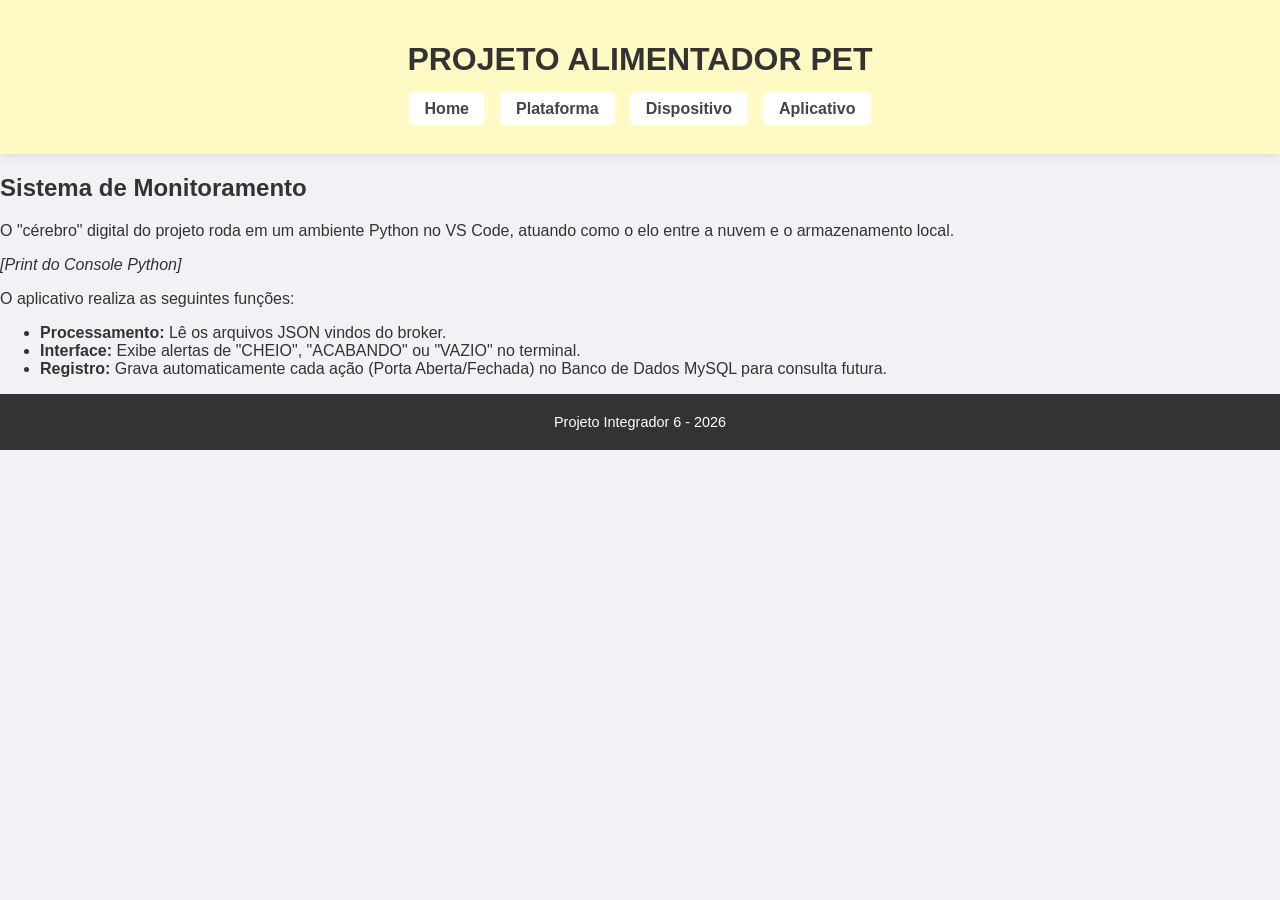
==== aplicativo.html @ 735be0fe "aplicativo This HTML file serves as the main application interface for the IoT feeder project, detai" ====
<!DOCTYPE html>
<html lang="pt-BR">
<head>
    <meta charset="UTF-8">
    <title>Alimentador IoT - Aplicativo</title>
    <link rel="stylesheet" href="style.css">
</head>
<body>
    <header>
        <h1>PROJETO ALIMENTADOR PET</h1>
        <nav>
            <ul>
                <li><a href="index.html">Home</a></li>
                <li><a href="plataforma.html">Plataforma</a></li>
                <li><a href="dispositivo.html">Dispositivo</a></li>
                <li><a href="aplicativo.html">Aplicativo</a></li>
            </ul>
        </nav>
    </header>
    <main>
        <h2>Sistema de Monitoramento</h2>
        <p>O "cérebro" digital do projeto roda em um ambiente Python no VS Code, atuando como o elo entre a nuvem e o armazenamento local.</p>
        
        <div class="img-box">
            <p><em>[Print do Console Python]</em></p>
        </div>

        <p>O aplicativo realiza as seguintes funções:</p>
        <ul>
            <li><strong>Processamento:</strong> Lê os arquivos JSON vindos do broker.</li>
            <li><strong>Interface:</strong> Exibe alertas de "CHEIO", "ACABANDO" ou "VAZIO" no terminal.</li>
            <li><strong>Registro:</strong> Grava automaticamente cada ação (Porta Aberta/Fechada) no Banco de Dados MySQL para consulta futura.</li>
        </ul>
    </main>
    <footer>Projeto Integrador 6 - 2026</footer>
</body>
</html>
---- style.css ----
html { scroll-behavior: smooth; } /* A mágica da rolagem suave */

body { font-family: 'Segoe UI', Tahoma, Geneva, Verdana, sans-serif; margin: 0; background-color: #f0f2f5; color: #333; }

header { 
    background-color: #fff9c4; /* Amarelo clarinho da imagem do prof */
    padding: 20px; 
    position: sticky; 
    top: 0; 
    z-index: 1000;
    box-shadow: 0 2px 10px rgba(0,0,0,0.1);
    text-align: center;
}

.logo-container { display: flex; align-items: center; justify-content: center; gap: 15px; margin-bottom: 10px; }

nav ul { list-style: none; padding: 0; display: flex; justify-content: center; gap: 15px; }
nav a { 
    text-decoration: none; 
    color: #444; 
    font-weight: bold; 
    padding: 8px 16px; 
    background: white; 
    border-radius: 5px;
    transition: 0.3s;
}
nav a:hover { background: #ffe082; }

section { 
    min-height: 80vh; 
    display: flex; 
    align-items: center; 
    justify-content: center; 
    padding: 40px;
    border-bottom: 1px solid #ddd;
}

.content { max-width: 800px; text-align: center; background: white; padding: 30px; border-radius: 15px; box-shadow: 0 4px 15px rgba(0,0,0,0.05); }

.hero-img { width: 100%; max-width: 400px; border-radius: 10px; margin-top: 20px; }

footer { background: #333; color: white; text-align: center; padding: 20px; font-size: 0.9em; }
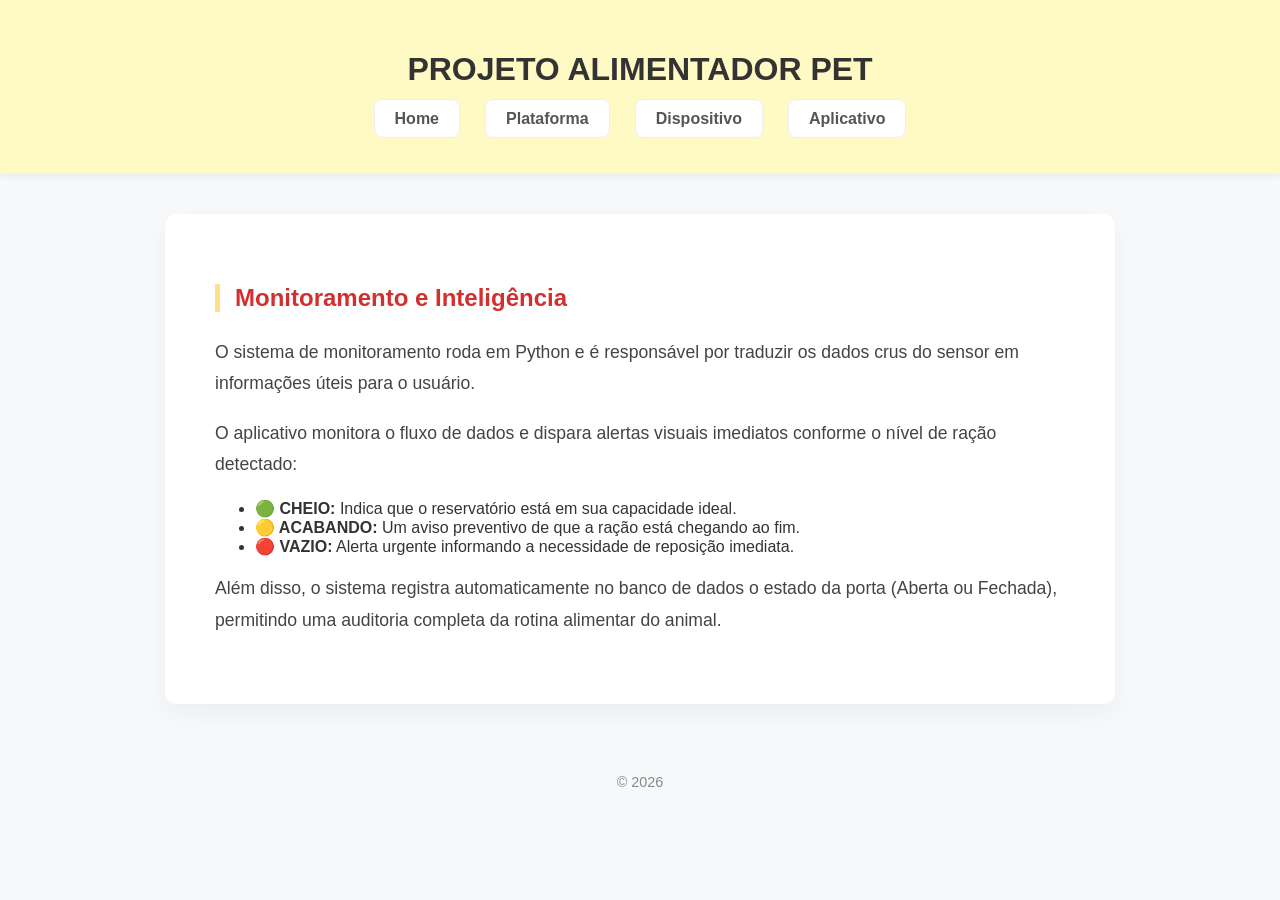
==== commit f5772f97: "aplicativo2" ====
--- a/aplicativo.html
+++ b/aplicativo.html
@@ -18,20 +18,16 @@
         </nav>
     </header>
     <main>
-        <h2>Sistema de Monitoramento</h2>
-        <p>O "cérebro" digital do projeto roda em um ambiente Python no VS Code, atuando como o elo entre a nuvem e o armazenamento local.</p>
-        
-        <div class="img-box">
-            <p><em>[Print do Console Python]</em></p>
-        </div>
-
-        <p>O aplicativo realiza as seguintes funções:</p>
+        <h2>Monitoramento e Inteligência</h2>
+        <p>O sistema de monitoramento roda em Python e é responsável por traduzir os dados crus do sensor em informações úteis para o usuário.</p>
+        <p>O aplicativo monitora o fluxo de dados e dispara alertas visuais imediatos conforme o nível de ração detectado:</p>
         <ul>
-            <li><strong>Processamento:</strong> Lê os arquivos JSON vindos do broker.</li>
-            <li><strong>Interface:</strong> Exibe alertas de "CHEIO", "ACABANDO" ou "VAZIO" no terminal.</li>
-            <li><strong>Registro:</strong> Grava automaticamente cada ação (Porta Aberta/Fechada) no Banco de Dados MySQL para consulta futura.</li>
+            <li><strong>🟢 CHEIO:</strong> Indica que o reservatório está em sua capacidade ideal.</li>
+            <li><strong>🟡 ACABANDO:</strong> Um aviso preventivo de que a ração está chegando ao fim.</li>
+            <li><strong>🔴 VAZIO:</strong> Alerta urgente informando a necessidade de reposição imediata.</li>
         </ul>
+        <p>Além disso, o sistema registra automaticamente no banco de dados o estado da porta (Aberta ou Fechada), permitindo uma auditoria completa da rotina alimentar do animal.</p>
     </main>
-    <footer>Projeto Integrador 6 - 2026</footer>
+    <footer>© 2026</footer>
 </body>
 </html>
--- a/style.css
+++ b/style.css
@@ -1,42 +1,32 @@
-html { scroll-behavior: smooth; } /* A mágica da rolagem suave */
-
-body { font-family: 'Segoe UI', Tahoma, Geneva, Verdana, sans-serif; margin: 0; background-color: #f0f2f5; color: #333; }
+/* style.css */
+body { font-family: 'Segoe UI', sans-serif; margin: 0; background-color: #f8f9fa; color: #333; }
 
 header { 
-    background-color: #fff9c4; /* Amarelo clarinho da imagem do prof */
-    padding: 20px; 
-    position: sticky; 
-    top: 0; 
-    z-index: 1000;
-    box-shadow: 0 2px 10px rgba(0,0,0,0.1);
-    text-align: center;
+    background-color: #fff9c4; 
+    padding: 30px; 
+    text-align: center; 
+    box-shadow: 0 4px 6px rgba(0,0,0,0.05);
 }
 
-.logo-container { display: flex; align-items: center; justify-content: center; gap: 15px; margin-bottom: 10px; }
-
-nav ul { list-style: none; padding: 0; display: flex; justify-content: center; gap: 15px; }
+nav ul { list-style: none; padding: 0; display: flex; justify-content: center; gap: 25px; margin-top: 20px; }
 nav a { 
     text-decoration: none; 
-    color: #444; 
+    color: #555; 
     font-weight: bold; 
-    padding: 8px 16px; 
+    padding: 10px 20px; 
     background: white; 
-    border-radius: 5px;
+    border-radius: 8px; 
     transition: 0.3s;
+    border: 1px solid #eee;
 }
-nav a:hover { background: #ffe082; }
+nav a:hover { background: #ffe082; transform: translateY(-2px); }
 
-section { 
-    min-height: 80vh; 
-    display: flex; 
-    align-items: center; 
-    justify-content: center; 
-    padding: 40px;
-    border-bottom: 1px solid #ddd;
-}
+main { max-width: 850px; margin: 40px auto; background: white; padding: 50px; border-radius: 12px; box-shadow: 0 10px 30px rgba(0,0,0,0.05); }
 
-.content { max-width: 800px; text-align: center; background: white; padding: 30px; border-radius: 15px; box-shadow: 0 4px 15px rgba(0,0,0,0.05); }
+h2 { color: #d32f2f; border-left: 5px solid #ffe082; padding-left: 15px; margin-bottom: 25px; }
+p { line-height: 1.8; font-size: 1.1em; color: #444; }
 
-.hero-img { width: 100%; max-width: 400px; border-radius: 10px; margin-top: 20px; }
+.img-box { text-align: center; margin: 30px 0; }
+.img-box img { max-width: 100%; border-radius: 10px; border: 3px solid #fff9c4; }
 
-footer { background: #333; color: white; text-align: center; padding: 20px; font-size: 0.9em; }
+footer { text-align: center; padding: 30px; color: #888; font-size: 0.9em; }
